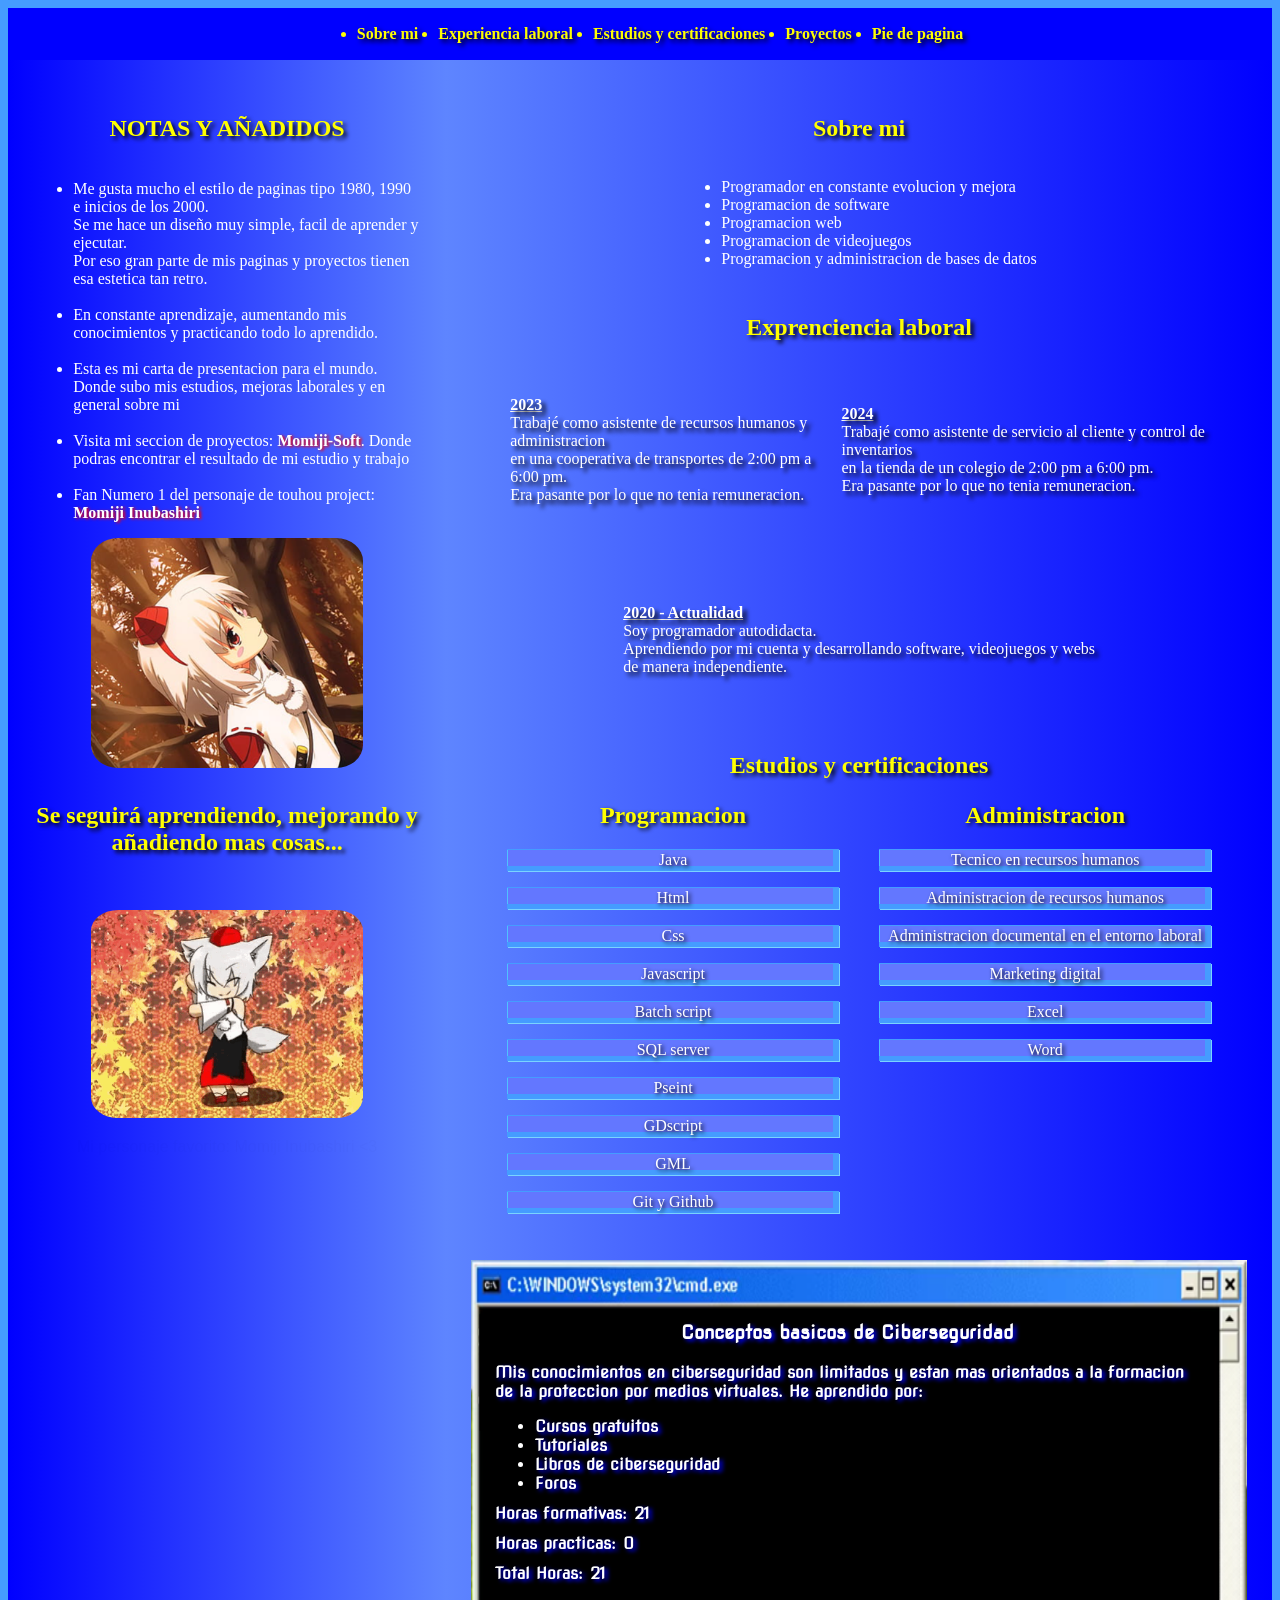
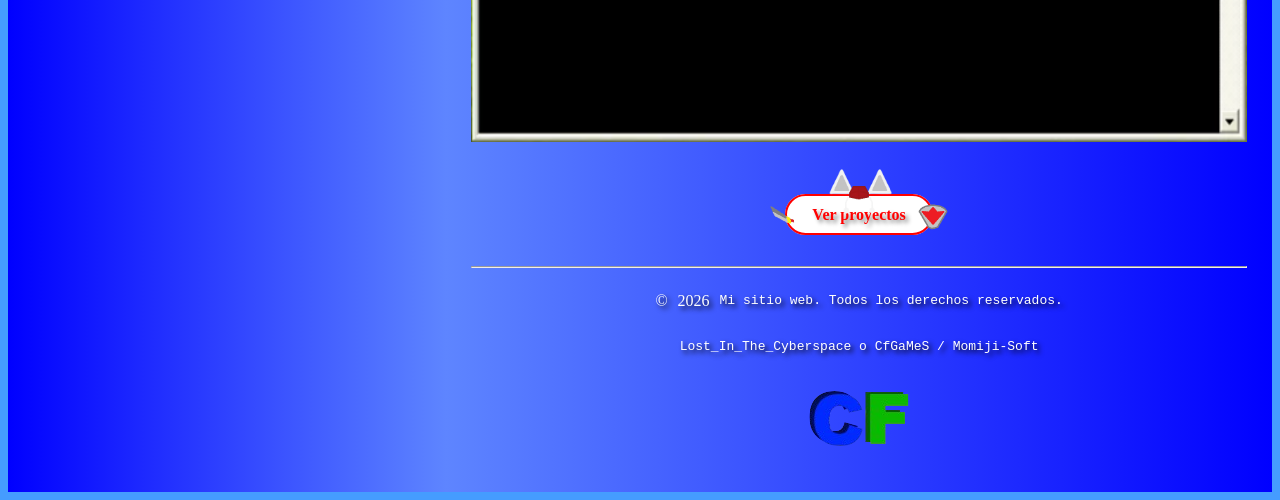
==== index.html @ 6fd298ec "Actualizacion GIGANTESCA" ====
<!DOCTYPE html>
<html lang="en">

<head>
    <meta charset="UTF-8">
    <meta name="viewport" content="width=device-width, initial-scale=1.0">
    <link rel="stylesheet" href="styles.css">
    <link rel="stylesheet" href="https://cdnjs.cloudflare.com/ajax/libs/font-awesome/6.5.2/css/all.min.css">
    <!---Para añadir los logitos--->
    <link rel="icon" href="Imagenes/Logo_v2.png" />
    <link rel="stylesheet" href="https://cdnjs.cloudflare.com/ajax/libs/font-awesome/6.0.0/css/all.min.css">

    <title>
        CfGaMeS
    </title>
</head>

<body class="CambioDeColorTodo">

    <div>
        <header style="background-color: blue; padding: 1px;">
            <ul>
                <li>
                    <a href="#Sobre_Mi">
                        Sobre mi
                    </a>
                </li>

                <li>
                    <a href="#Experiencia_laboral">
                        Experiencia laboral
                    </a>
                </li>

                <li>
                    <a href="#Estudios_Y_Certificaciones">
                        Estudios y certificaciones
                    </a>
                </li>
                <li>
                    <a href="#Proyectos">
                        Proyectos
                    </a>
                </li>
                <li>
                    <a href="#Pie_De_Pagina">
                        Pie de pagina
                    </a>
                </li>

            </ul>
        </header>

        <div class="Contenedor_De_Informacion">

            <section class="Parte_Dos" style="padding: 2%;">
                <h1
                    style="font-family: Comic Sans MS, Comic Sans, cursive; font-weight: bold; text-shadow: 3px 3px 4px #000000; color: yellow; text-align: center; margin-top: 30px;">
                    NOTAS Y AÑADIDOS
                </h1>
                <ul style="color: white;">
                    <br>
                    <li>
                        Me gusta mucho el estilo de paginas tipo 1980, 1990 e inicios de los 2000.
                        <br>
                        Se me hace un diseño muy simple, facil de aprender y ejecutar.
                        <br>
                        Por eso gran parte de mis paginas y proyectos tienen esa estetica tan retro.
                    </li>
                    <br>
                    <li>
                        En constante aprendizaje, aumentando mis conocimientos y practicando todo lo aprendido.
                    </li>
                    <br>
                    <li>
                        Esta es mi carta de presentacion para el mundo. Donde subo mis estudios, mejoras laborales y en
                        general sobre mi
                    </li>
                    <br>
                    <li>
                        Visita mi seccion de proyectos: <strong
                            style="text-shadow:2px 1px 3px red;">Momiji-Soft</strong>. Donde podras encontrar el
                        resultado de mi estudio y trabajo
                    </li>
                    <br>
                    <li>
                        Fan Numero 1 del personaje de touhou project: <strong
                            style="text-shadow: 2px 1px 3px red;">Momiji Inubashiri</strong>
                    </li>
                </ul>

                <p style="text-align: center;">
                    <img src="Imagenes/Momiji_Inubashiri_Icon.png" style="width: 70%; border-radius: 10%;">
                </p>

                <h1
                    style="font-family: Comic Sans MS, Comic Sans, cursive; font-weight: bold; text-shadow: 3px 3px 4px #000000; color: yellow; text-align: center; margin-top: 30px;">
                    Se seguirá aprendiendo, mejorando y añadiendo mas cosas...
                </h1>
                <br>

                <p style="text-align: center;">
                    <img src="Imagenes/Gif_3.gif" style="width: 70%; border-radius: 10%;">
                </p>

                <p class="MensajeEscondido"
                    style="opacity: 1%; text-align: center; font-family: 'Franklin Gothic Medium', 'Arial Narrow', Arial, sans-serif;">
                    Mi personaje favorito: Momiji Inubashiri <3 </p>

            </section>

            <section class="Parte_Uno" style="padding: 2%;">
                <h2 id="Sobre_Mi"
                    style="font-family: Comic Sans MS, Comic Sans, cursive; font-weight: bold; text-shadow: 3px 3px 4px #000000; color: yellow; text-align: center; margin-top: 30px;">
                    Sobre mi
                </h2>
                <div class="Cont_1" style="display: flex; color: white;">
                    <ul>
                        <li>
                            Programador en constante evolucion y mejora
                        </li>
                        <li>
                            Programacion de software
                        </li>
                        <li>
                            Programacion web
                        </li>
                        <li>
                            Programacion de videojuegos
                        </li>
                        <li>
                            Programacion y administracion de bases de datos
                        </li>
                    </ul>
                </div>

                <div style="color: white;">
                    <h2 id="Experiencia_laboral"
                        style="font-family: Comic Sans MS, Comic Sans, cursive; font-weight: bold; text-shadow: 3px 3px 4px #000000; color: yellow; text-align: center; margin-top: 30px;">
                        Exprenciencia laboral
                    </h2>
                    <div class="Experiencia_laboral">
                        <p>
                            <strong style="text-decoration: underline;">
                                2023
                            </strong>
                            <br>
                            Trabajé como asistente de recursos humanos y administracion
                            <br> en una cooperativa de transportes de 2:00 pm a 6:00 pm.
                            <br> Era pasante por lo que no tenia remuneracion.
                        </p>
                        <p>
                            <strong style="text-decoration: underline;">
                                2024
                            </strong>
                            <br>
                            Trabajé como asistente de servicio al cliente y control de inventarios
                            <br> en la tienda de un colegio de 2:00 pm a 6:00 pm.
                            <br> Era pasante por lo que no tenia remuneracion.
                        </p>
                    </div>
                    <div class="Experiencia_laboral">
                        <p style="padding: 2%; text-shadow: 4px 4px 4px black;">
                            <strong style="text-decoration: underline;">
                                2020 - Actualidad
                            </strong>
                            <br>
                            Soy programador autodidacta.
                            <br>
                            Aprendiendo por mi cuenta y desarrollando software, videojuegos y webs
                            <br> de manera independiente.
                        </p>
                    </div>
                </div>
                <div>
                    <div class="Estudios_Y_Certificaciones">
                        <h2 id="Estudios_Y_Certificaciones"
                            style="font-family: Comic Sans MS, Comic Sans, cursive; font-weight: bold; text-shadow: 3px 3px 4px #000000; color: yellow; text-align: center; margin-top: 30px;">
                            Estudios y certificaciones
                        </h2>
                        <div class="Certificaciones">
                            <div>
                                <h2 style="color: yellow;">
                                    Programacion
                                </h2>
                                <p>
                                    Java
                                </p>
                                <p>
                                    Html
                                </p>
                                <p>
                                    Css
                                </p>
                                <p>
                                    Javascript
                                </p>

                                <p>
                                    Batch script
                                </p>
                                <p>
                                    SQL server
                                </p>
                                <p>
                                    Pseint
                                </p>
                                <p>
                                    GDscript
                                </p>
                                <p>
                                    GML
                                </p>
                                <p>
                                    Git y Github
                                </p>
                            </div>
                            <div>
                                <h2 style="color: yellow;">
                                    Administracion
                                </h2>
                                <p>
                                    Tecnico en recursos humanos
                                </p>
                                <p>
                                    Administracion de recursos humanos
                                </p>
                                <p>
                                    Administracion documental en el entorno laboral
                                </p>
                                <p>
                                    Marketing digital
                                </p>
                                <p>
                                    Excel
                                </p>
                                <p>
                                    Word
                                </p>
                            </div>
                        </div>

                    </div>

                    <div class="Contenedor_Ciberseguridad">
                        <div class="Ciberseguridad">
                            <div>
                                <h3>
                                    Conceptos basicos de Ciberseguridad
                                </h3>
                                <p>
                                    Mis conocimientos en ciberseguridad son limitados y estan mas orientados a la
                                    formacion
                                    de la proteccion por medios virtuales.
                                    He aprendido por:
                                </p>
                                <ul>
                                    <li>
                                        Cursos gratuitos
                                    </li>
                                    <li>
                                        Tutoriales
                                    </li>
                                    <li>
                                        Libros de ciberseguridad
                                    </li>
                                    <li>
                                        Foros
                                    </li>
                                </ul>
                                <div>
                                    <div style="display: flex; gap: 1%; margin-top: -3%;">
                                        <p>
                                            Horas formativas:
                                        </p>
                                        <p id="HorasF">
                                            21
                                        </p>
                                    </div>
                                    <div style="display: flex; gap: 1%; margin-top: -3%;">
                                        <p>
                                            Horas practicas:
                                        </p>
                                        <p id="HorasP">
                                            0
                                        </p>
                                    </div>
                                    <div style="display: flex; gap: 1%; margin-top: -3%;">
                                        <p>
                                            Total Horas:
                                        </p>
                                        <p id="Total">
                                            0
                                        </p>
                                    </div>
                                </div>
                            </div>
                        </div>
                    </div>

                    <div style="display: flex; justify-content: center; align-items: center; margin: 0;" id="Proyectos">
                        <div class="ContenedorBotonDecorado">
                            <img src="Imagenes/Tokin.png" alt="" class="Gorrito">
                            <img src="Imagenes/Escudo.png" alt="" class="Escudo">
                            <img src="Imagenes/Espadita.png" alt="" class="Espadita">
                            <img src="Imagenes/Orejita.png" alt="" class="Orejita1">
                            <img src="Imagenes/Orejita.png" alt="" class="Orejita2">
                            <a href="Momiji-Soft.html" target="_blank" class="ProyectosEnlace">
                                Ver proyectos
                            </a>
                        </div>
                    </div>
                    <div id="Contenedor">
                        <p id="Texto1"></p>
                        <a href="" id="EnlaceBoton"></a>
                    </div>

                    <br>
                    <hr>

                    <footer id="Pie_De_Pagina" style="display: flex; align-items: center; flex-direction: column;">
                        <div style="display: flex; align-items: center; gap: 10px;">
                            <p style="color: white; text-shadow: 3px 3px 5px black;">
                                &copy;
                            </p>
                            <p id="FechaActual" style="color: white; text-shadow: 3px 3px 5px black;">
                            </p>
                            <p style="font-family: monospace; color: white; text-shadow: 3px 3px 5px black;">
                                Mi sitio web. Todos los derechos reservados.
                            </p>
                        </div>
                        <p
                            style="text-align: center; font-family: monospace; color: white; text-shadow: 3px 3px 5px black;">
                            Lost_In_The_Cyberspace o CfGaMeS / Momiji-Soft
                        </p>
                        <img src="Imagenes/Logo_v2.png" alt="">
                    </footer>
            </section>

        </div>

        <!-- <div>
             <table>
                 <caption>Titulo de la tabla</caption>
                 <thead>
                     <tr>
                         <th>
                             Saludo
                         </th>
                         <th>
                             Despedida
                         </th>
                     </tr>
                 </thead>
                 <tbody>
                     <tr>
                         <td>
                             ¡HOLA
                         </td>
                         <td>
                             ADIOS
                         </td>
                     </tr>
                     <tr>
                         <td>
                             ¡HOLA
                         </td>
                         <td>
                             ADIOS
                         </td>
                     </tr>
                 </tbody>
             </table>
            </div> -->

</body>
<script src="script.js"></script>

</html>
---- styles.css ----
@import url('https://fonts.googleapis.com/css2?family=Nova+Square&display=swap');

.CambioDeColor {
	background-color: #459CFF;
}

@media(max-width: 900px) {
	body {
		width: 1500px;
	}
}

header ul {
	justify-content: center;
	list-style-type: disc;
	display: flex;
	color: yellow;
	gap: 20px;
}

header a {
	text-decoration: none;
	font-family: tahoma;
	font-weight: bold;
	color: yellow;
	text-shadow: 3px 3px 5px #000000;
	/*Para sombras en texto, usamos text-shadow*/
	/*box-shadow: px px px color; es para contenedores tipo div, sections, article etc...*/
}

header a:hover {
	text-decoration: underline;
}

.Contenedor_De_Informacion {
	display: flex;
}

.Parte_Uno {
	flex: 2;
	/*flex: 2; lo que hace es ocupar cuantos espacios en la pagina*/
	background: linear-gradient(to right, #5E85FF, blue);
}

.Cont_1 {
	justify-content: center;
}

.Cont_1 p {
	color: white;
	padding: 2%;
	text-align: left;
	text-shadow: 4px 4px 4px black;
}

.Experiencia_laboral {
	padding: 2%;
	margin: 3%;
	display: flex;
	justify-content: center;
	align-items: center;
	text-shadow: 4px 4px 4px black;
}

.Tabla {
	display: flex;
	justify-content: center;
	align-items: center;
}

.Tabla a {
	color: white;
	text-decoration: none;
}

.Tabla a:hover {
	text-decoration: underline;
}

table,
tr {
	background-color: #BDBDBD;
	color: white;
	padding: 2%;
	text-align: center;
	text-shadow: 3px 3px 5px black;
	border-collapse: separate;
	border-spacing: 12px;
}

caption {
	padding: 2%;
	background-color: #949494;
}

caption,
table {
	box-shadow:
		1px 0.5px 0px #ffffff inset,
		1px 0.5px 0px #000000;
	;
}

th,
td {
	margin: 2%;
	padding: 2%;
	background-color: #949494;
	box-shadow: -3px -2px 0px 3px #B3B3B3 inset,
		1px 1px 0px #ffffff inset,
		1px 1px 0px #000000;
}



.Certificaciones p {
	list-style: none;
	background-color: #6377FF;
	box-shadow:
		/*Efecto de degradado estilo interfaz grafica de 1980 y 90tas*/
		-3px -2px 0px 3px #459CFF inset,
		/*Color del centro. El color que mas destaca*/
		1px 1px 0px #4FC2FF inset,
		/*Color que esta a la izquierda. Linecita a la izquierda*/
		1px 1px 0px #7AD3FF;
	/*Color que esta en la parte de abajo. Linecita de abajo*/
	padding: 2px;
}

.Certificaciones h2 {
	border-radius: 12px;
	font-family: Comic Sans MS, Comic Sans, cursive;
	font-weight: bold;
}

.Certificaciones div {
	margin-left: 5px;
	margin-right: 5px;
	text-align: center;
	padding: 2%;
	flex: 1;
}

.Certificaciones {
	color: white;
	margin-top: -6%;
	padding: 2%;
	list-style: none;
	text-shadow: 2px 2px 4px black;
	display: flex;

}

.Contenedor_Ciberseguridad {
	background-image: url("Imagenes/CMD.png");
	background-repeat: no-repeat;
	background-size: 100% 100%;
	background-position: center;
	box-sizing: border-box;
	width: 100%;
	height: 100%;

	padding-bottom: 8.5%;

	margin-bottom: 5%;
}

.Ciberseguridad {
	color: white;

	font-family: 'Nova Square', sans-serif;
	font-weight: bold;

	padding: 1% 6% 10% 3%;

	text-shadow: 3px 2px 4px blue;

}

.Ciberseguridad h3 {

	padding-top: 5%;

	color: white;
	text-align: center;
	text-shadow: 3px 2px 4px blue;
	text-align: center;
}

.Ciberseguridad ul,
li {
	text-align: left;
}

.Parte_Dos {
	flex: 1;
	background: linear-gradient(to left, #5E85FF, blue);
}

.ElementoEscondido {
	color: white;
	text-shadow: 2px 2px 2px black;
	opacity: 100%;
}

.ContenedorBotonDecorado {
	position: relative;
	display: inline-block;
	margin-top: 25px;
}

.Gorrito {
	position: absolute;
	top: -22px;
	left: 50%;
	transform: translateX(-50%);
	width: 35px;
	height: auto;
	z-index: 3;
	pointer-events: none;
}

.Orejita1, .Orejita2{
	position: absolute;
	top: -41px;
	width: 35px;
}

.Orejita1{
	z-index: 1;
	left: 52%;
}

.Orejita2{
	z-index: 1;
	left: 26%;
}

.Espadita {
	position: absolute;
	top: 50%;
	left: -15px;
	transform: translateY(-50%) rotate(-15deg);
	width: 30px;
	height: auto;
	z-index: 1;
	pointer-events: none;
}

.Escudo {
	position: absolute;
	top: 50%;
	right: -15px;
	transform: translateY(-50%);
	width: 30px;
	height: auto;
	z-index: 1;
	pointer-events: none;
}

.ProyectosEnlace {
	background-color: white;
	border: 2px solid red;
	border-radius: 22px;
	text-decoration: none;
	padding: 10px 25px 10px 25px;
	font-family: Comic Sans MS, Comic Sans, cursive;
	font-weight: bold;
	text-shadow: 3px 3px 4px rgb(129, 129, 129);
	color: red;
}

.ProyectosEnlace:hover {
	text-decoration: underline;
	border: 2px solid rgb(171, 0, 0);
	color: rgb(171, 0, 0);
}
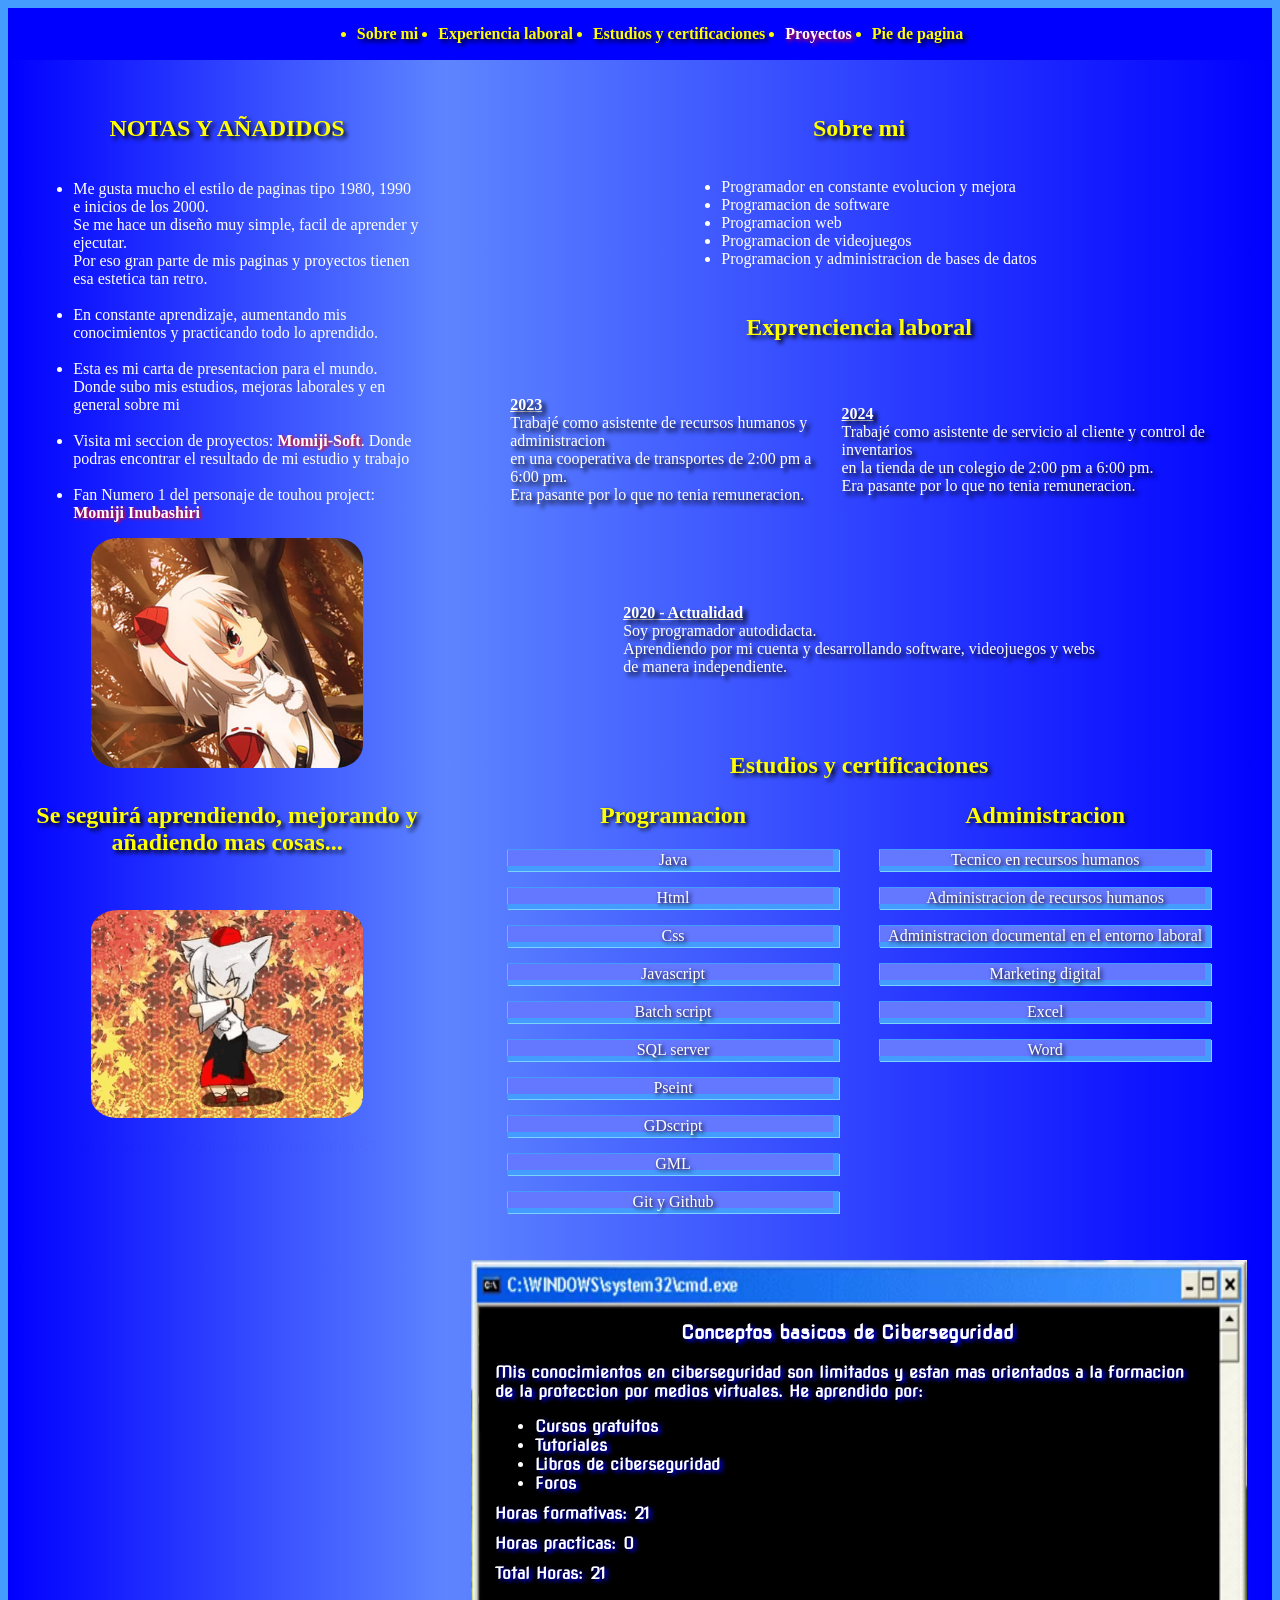
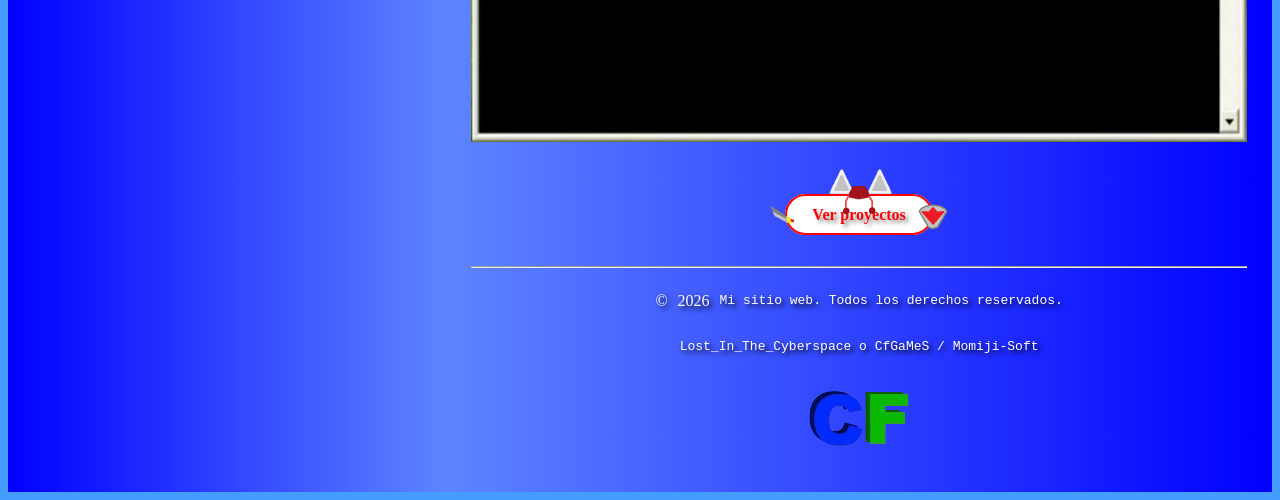
==== commit e47abb68: "Momiji soft" ====
--- a/index.html
+++ b/index.html
@@ -38,7 +38,7 @@
                     </a>
                 </li>
                 <li>
-                    <a href="#Proyectos">
+                    <a href="#Proyectos" style="color: white; text-shadow: 2px 2px 4px red;">
                         Proyectos
                     </a>
                 </li>
--- a/styles.css
+++ b/styles.css
@@ -61,57 +61,6 @@
 	align-items: center;
 	text-shadow: 4px 4px 4px black;
 }
-
-.Tabla {
-	display: flex;
-	justify-content: center;
-	align-items: center;
-}
-
-.Tabla a {
-	color: white;
-	text-decoration: none;
-}
-
-.Tabla a:hover {
-	text-decoration: underline;
-}
-
-table,
-tr {
-	background-color: #BDBDBD;
-	color: white;
-	padding: 2%;
-	text-align: center;
-	text-shadow: 3px 3px 5px black;
-	border-collapse: separate;
-	border-spacing: 12px;
-}
-
-caption {
-	padding: 2%;
-	background-color: #949494;
-}
-
-caption,
-table {
-	box-shadow:
-		1px 0.5px 0px #ffffff inset,
-		1px 0.5px 0px #000000;
-	;
-}
-
-th,
-td {
-	margin: 2%;
-	padding: 2%;
-	background-color: #949494;
-	box-shadow: -3px -2px 0px 3px #B3B3B3 inset,
-		1px 1px 0px #ffffff inset,
-		1px 1px 0px #000000;
-}
-
-
 
 .Certificaciones p {
 	list-style: none;
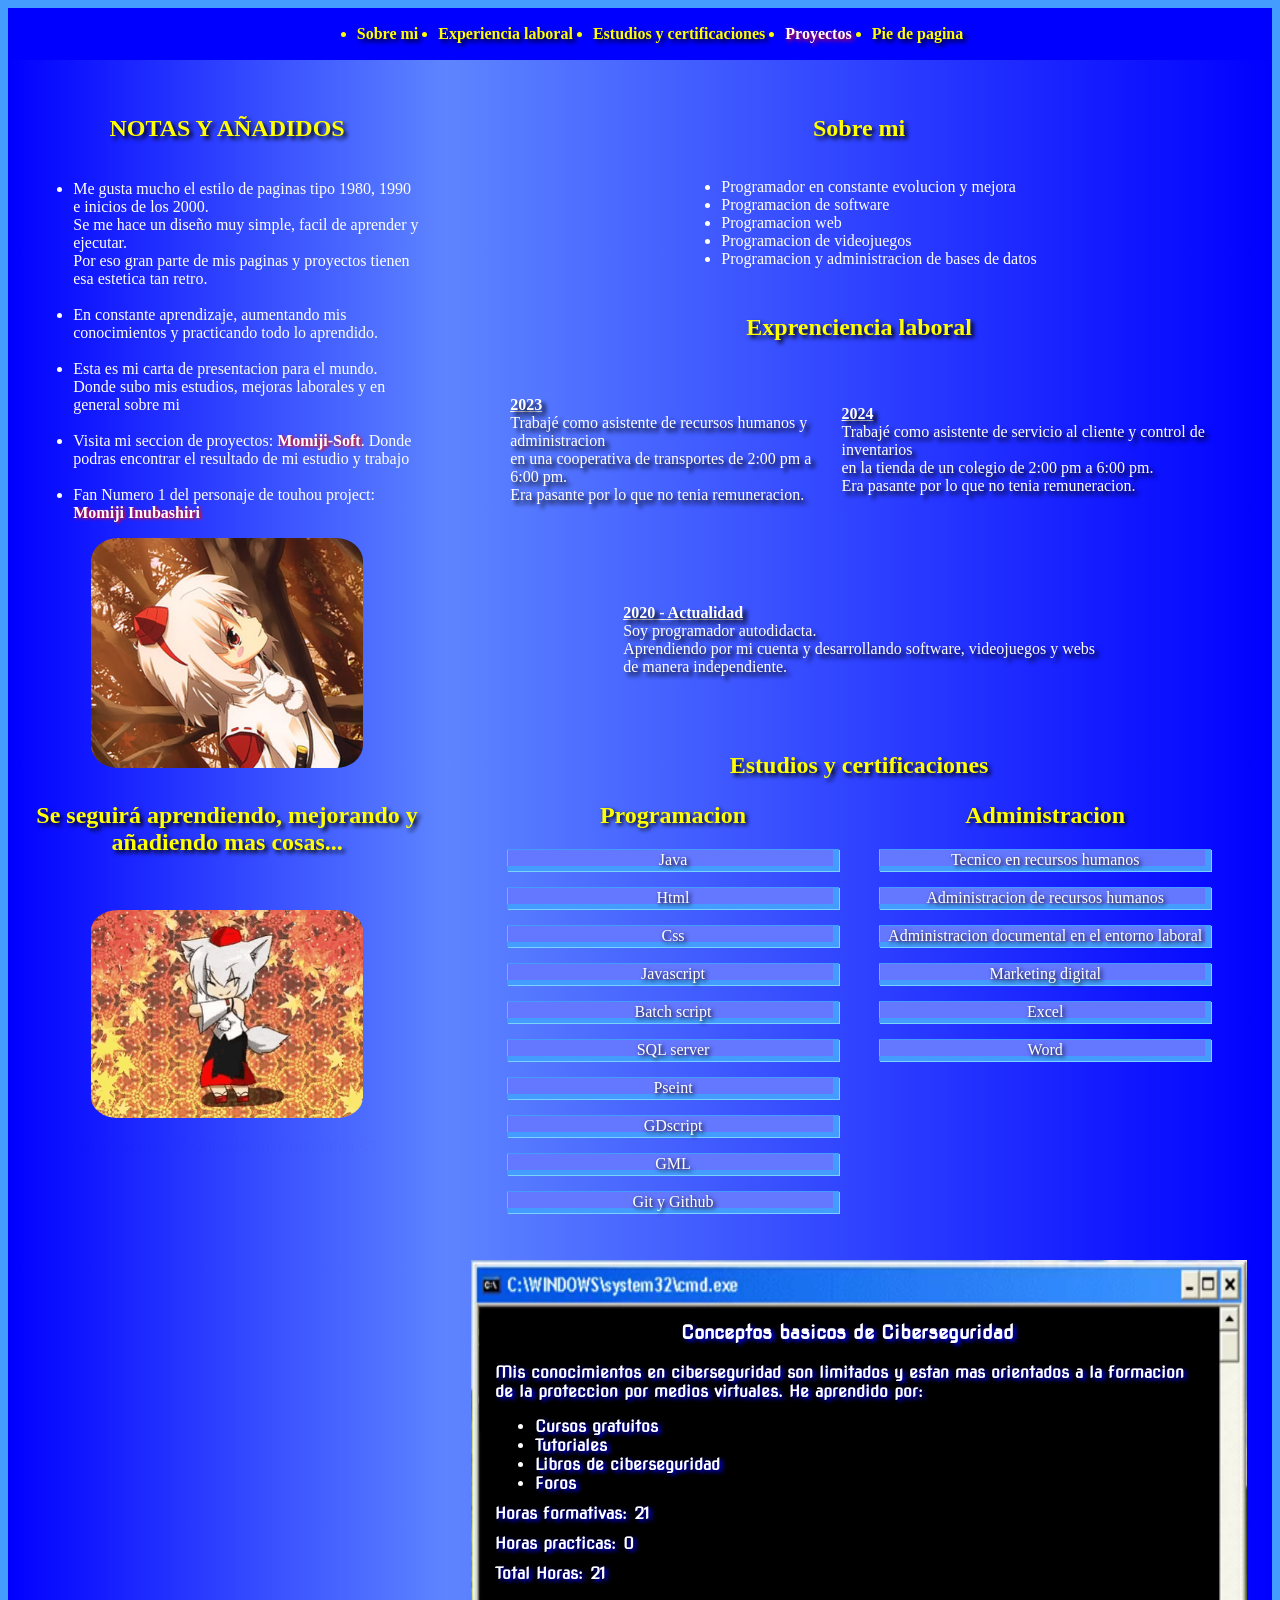
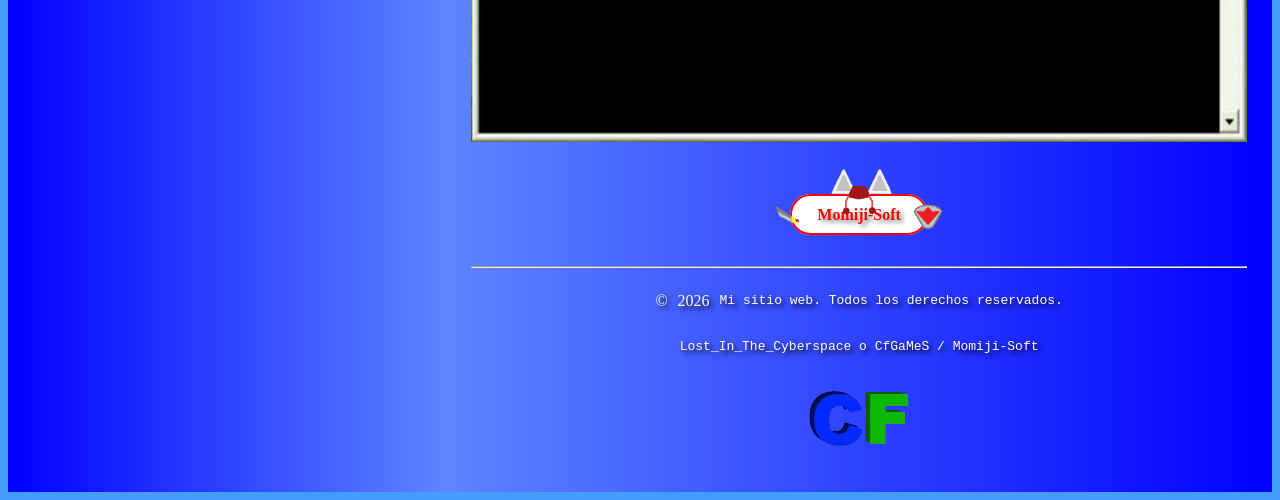
==== commit e28b90df: "Boton Momiji Soft" ====
--- a/index.html
+++ b/index.html
@@ -306,7 +306,7 @@
                             <img src="Imagenes/Orejita.png" alt="" class="Orejita1">
                             <img src="Imagenes/Orejita.png" alt="" class="Orejita2">
                             <a href="Momiji-Soft.html" target="_blank" class="ProyectosEnlace">
-                                Ver proyectos
+                                Momiji-Soft
                             </a>
                         </div>
                     </div>
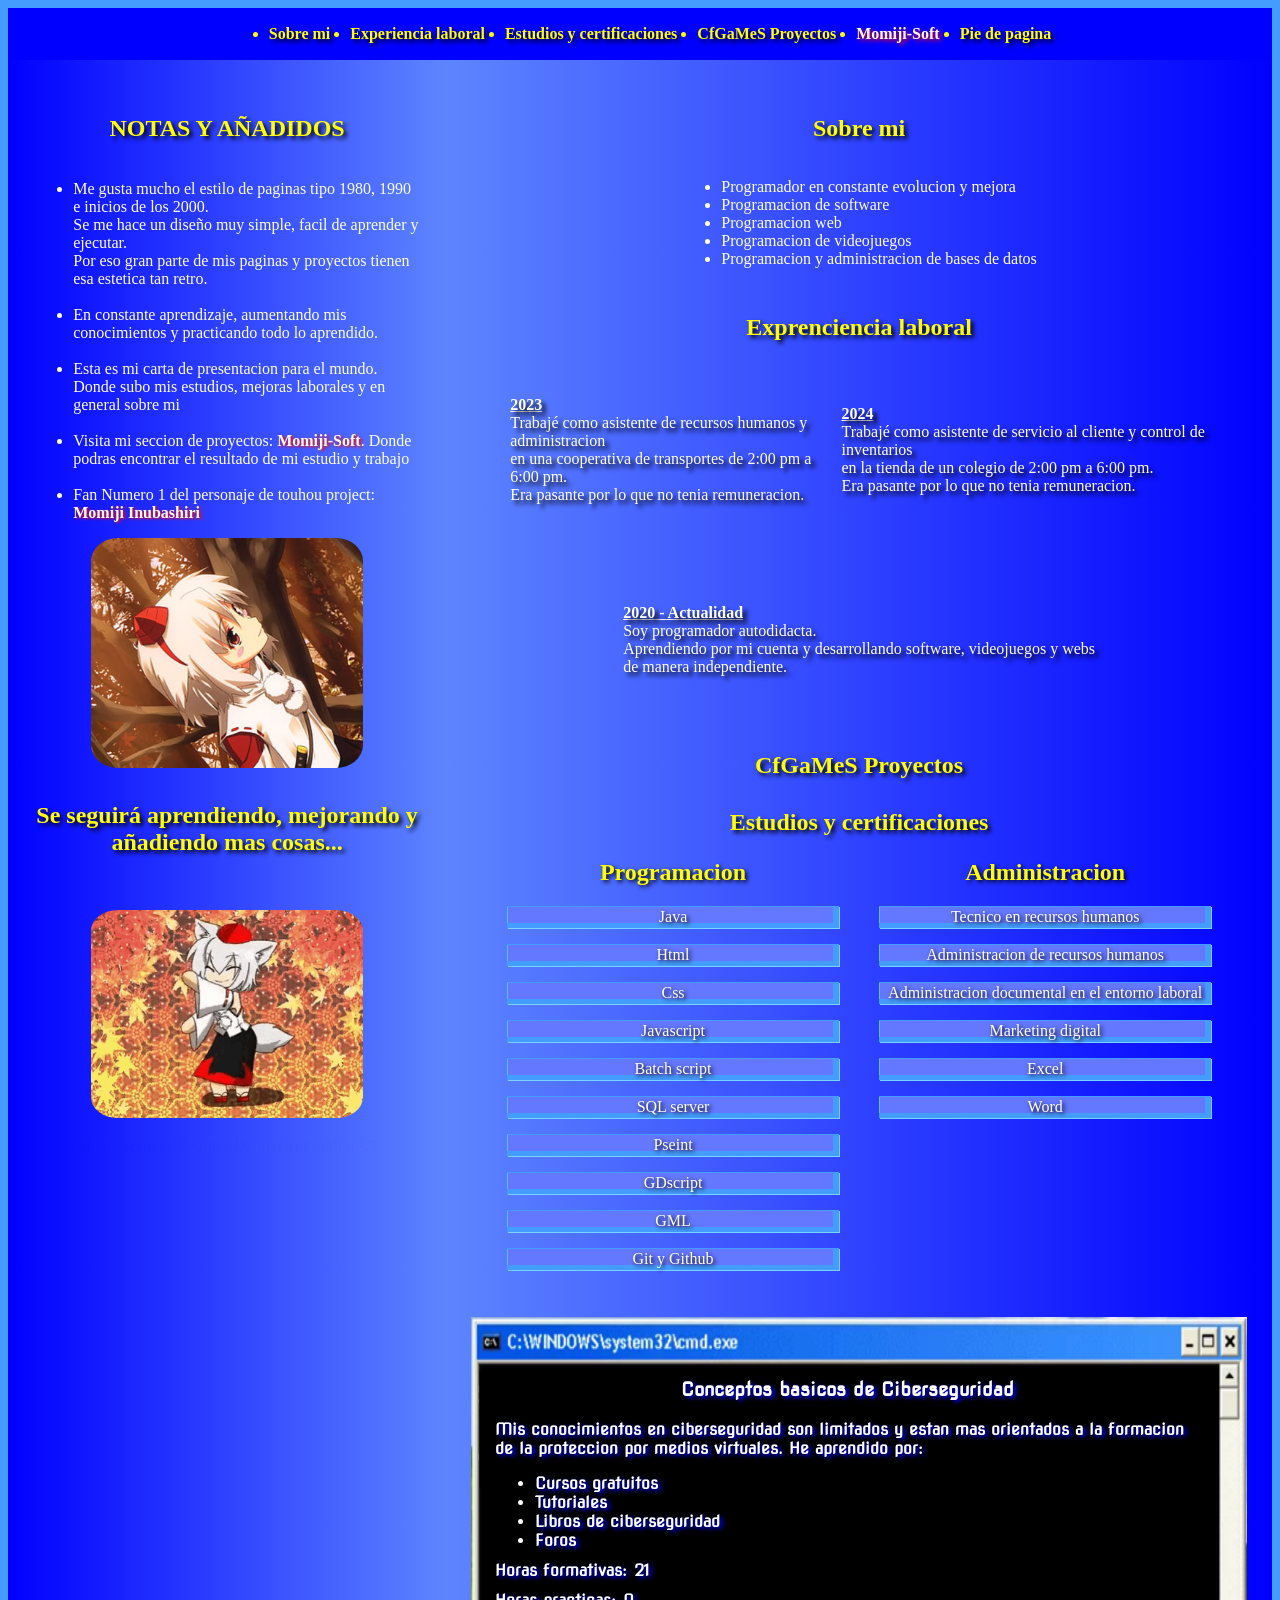
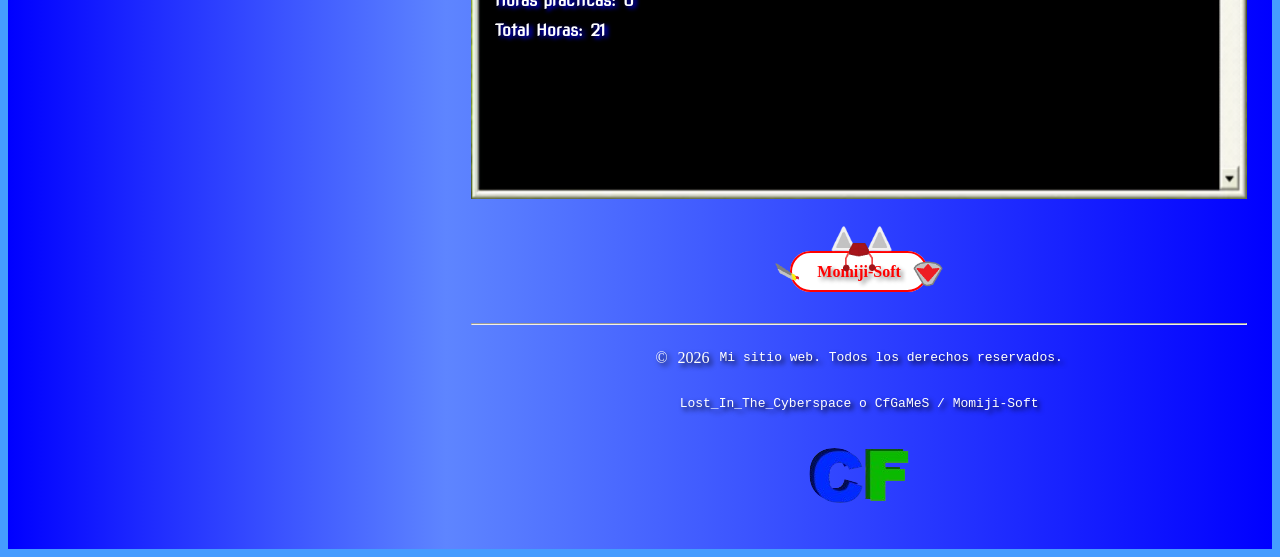
==== commit 1d449c63: "favicon" ====
--- a/index.html
+++ b/index.html
@@ -38,8 +38,13 @@
                     </a>
                 </li>
                 <li>
-                    <a href="#Proyectos" style="color: white; text-shadow: 2px 2px 4px red;">
-                        Proyectos
+                    <a href="">
+                        CfGaMeS Proyectos
+                    </a>
+                </li>
+                <li>
+                    <a href="#Momiji-Soft" style="color: white; text-shadow: 2px 2px 4px red;">
+                        Momiji-Soft
                     </a>
                 </li>
                 <li>
@@ -173,6 +178,14 @@
                     </div>
                 </div>
                 <div>
+                    <h2 style="font-family: Comic Sans MS, Comic Sans, cursive; font-weight: bold; text-shadow: 3px 3px 4px #000000; color: yellow; text-align: center; margin-top: 30px;">
+                        CfGaMeS Proyectos
+                    </h2>
+                    <div id="CfGaMeSProyectos">
+                        
+                    </div>
+                </div>
+                <div>
                     <div class="Estudios_Y_Certificaciones">
                         <h2 id="Estudios_Y_Certificaciones"
                             style="font-family: Comic Sans MS, Comic Sans, cursive; font-weight: bold; text-shadow: 3px 3px 4px #000000; color: yellow; text-align: center; margin-top: 30px;">
@@ -298,7 +311,7 @@
                         </div>
                     </div>
 
-                    <div style="display: flex; justify-content: center; align-items: center; margin: 0;" id="Proyectos">
+                    <div style="display: flex; justify-content: center; align-items: center; margin: 0;" id="Momiji-Soft">
                         <div class="ContenedorBotonDecorado">
                             <img src="Imagenes/Tokin.png" alt="" class="Gorrito">
                             <img src="Imagenes/Escudo.png" alt="" class="Escudo">
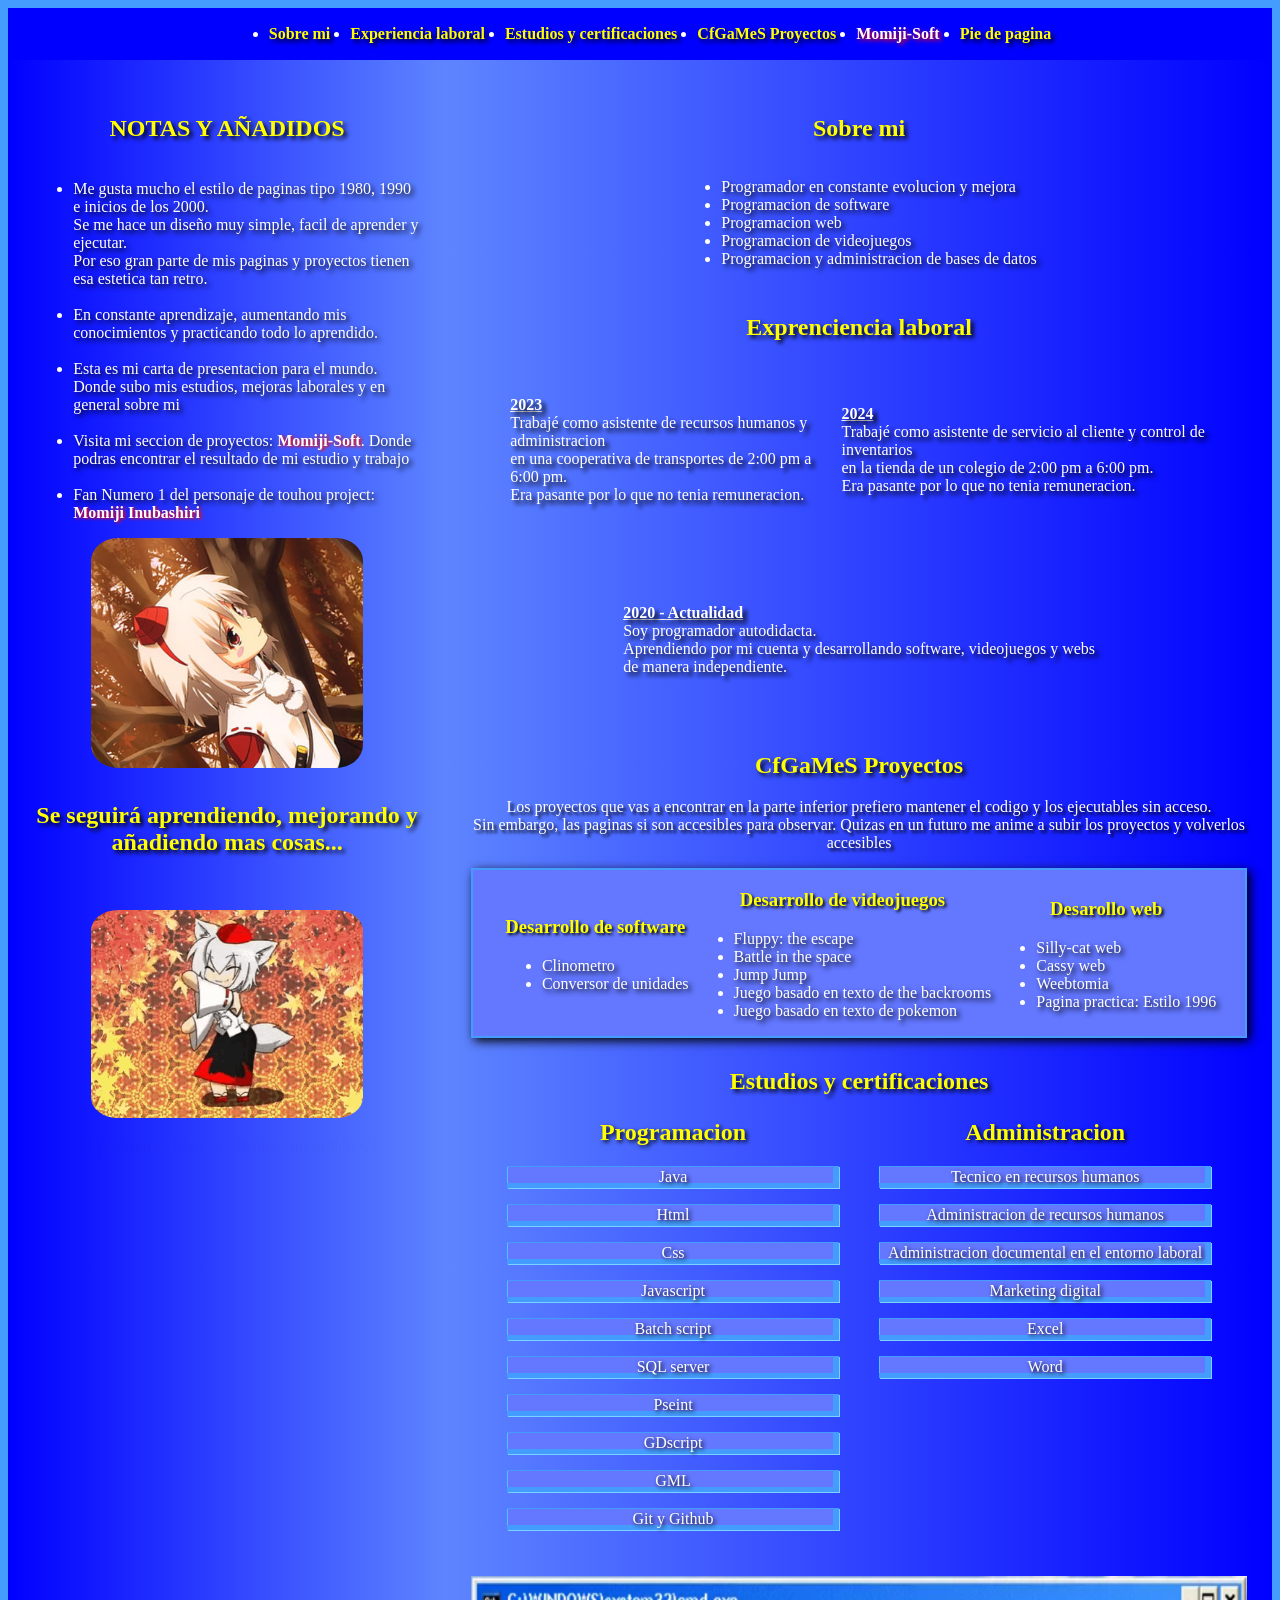
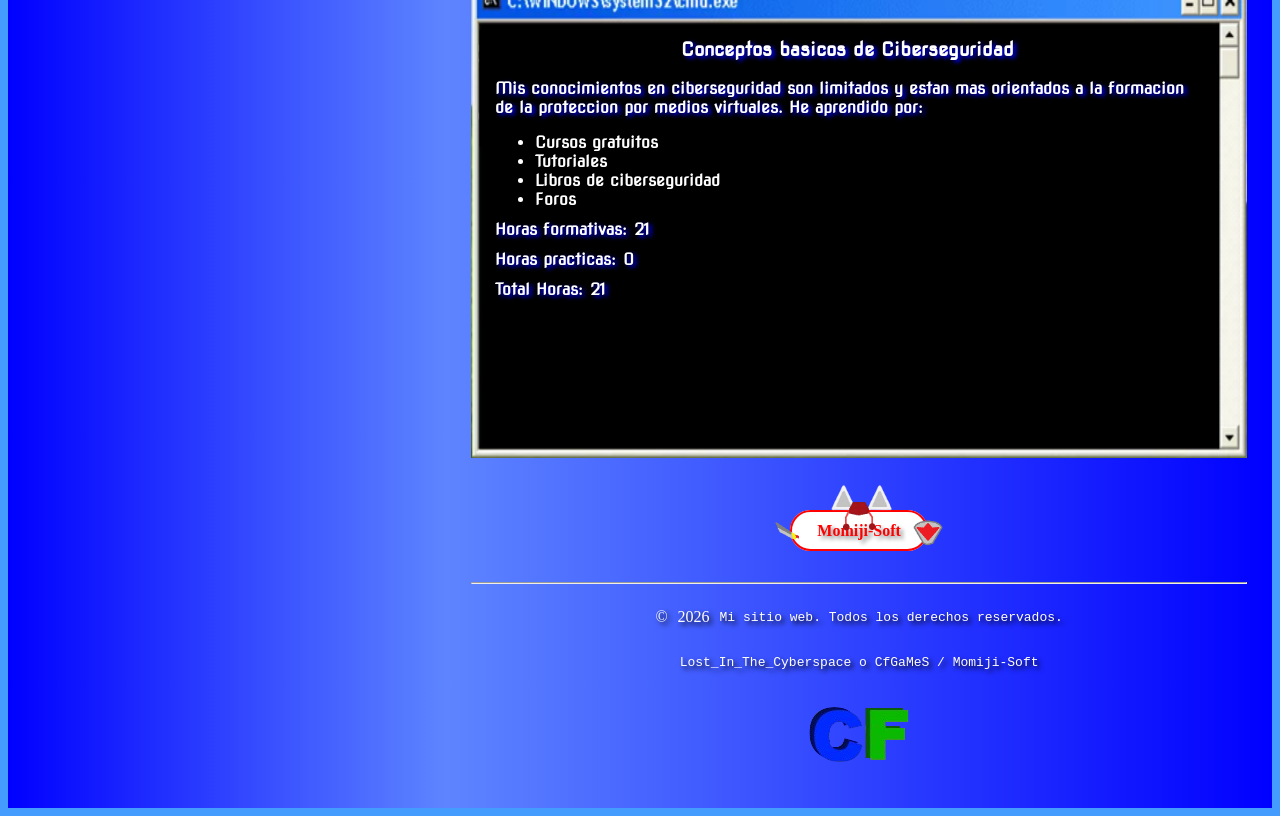
==== commit 24f228d3: "Subida de proyectos CfGaMeS" ====
--- a/index.html
+++ b/index.html
@@ -38,7 +38,7 @@
                     </a>
                 </li>
                 <li>
-                    <a href="">
+                    <a href="#CfGaMeSProyectos">
                         CfGaMeS Proyectos
                     </a>
                 </li>
@@ -178,11 +178,80 @@
                     </div>
                 </div>
                 <div>
-                    <h2 style="font-family: Comic Sans MS, Comic Sans, cursive; font-weight: bold; text-shadow: 3px 3px 4px #000000; color: yellow; text-align: center; margin-top: 30px;">
+                    <h2
+                        style="font-family: Comic Sans MS, Comic Sans, cursive; font-weight: bold; text-shadow: 3px 3px 4px #000000; color: yellow; text-align: center; margin-top: 30px;">
                         CfGaMeS Proyectos
                     </h2>
-                    <div id="CfGaMeSProyectos">
-                        
+                    <div id="CfProyectos">
+                        <p style="text-align: center; color: white; text-shadow: 3px 3px 3px black;">
+                            Los proyectos que vas a encontrar en la parte inferior prefiero mantener el codigo y los ejecutables sin acceso.
+                            <br>
+                            Sin embargo, las paginas si son accesibles para observar. Quizas en un futuro me anime a subir los proyectos y volverlos accesibles
+                        </p>
+                        <div id="CfGaMeSProyectos">
+                            <div id="Software">
+                                <h3>
+                                    Desarrollo de software
+                                </h3>
+                                <ul>
+                                    <li>
+                                        Clinometro
+                                    </li>
+                                    <li>
+                                        Conversor de unidades
+                                    </li>
+                                </ul>
+                            </div>
+                            <div id="Videojuegos">
+                                <h3>
+                                    Desarrollo de videojuegos
+                                </h3>
+                                <ul>
+                                    <li>
+                                        Fluppy: the escape
+                                    </li>
+                                    <li>
+                                        Battle in the space
+                                    </li>
+                                    <li>
+                                        Jump Jump
+                                    </li>
+                                    <li>
+                                        Juego basado en texto de the backrooms
+                                    </li>
+                                    <li>
+                                        Juego basado en texto de pokemon
+                                    </li>
+                                </ul>
+                            </div>
+                            <div id="Webs">
+                                <h3>
+                                    Desarollo web
+                                </h3>
+                                <ul>
+                                    <li>
+                                        <a href="https://lost-in-the-cyberspace004.github.io/SILLY_CAT_WEB.github.io/" target="_blank">
+                                            Silly-cat web
+                                        </a>
+                                    </li>
+                                    <li>
+                                        <a href="https://lost-in-the-cyberspace004.github.io/CassyWeb/" target="_blank">
+                                            Cassy web
+                                        </a>
+                                    </li>
+                                    <li>
+                                        <a href="https://lost-in-the-cyberspace004.github.io/WEBTOMIA.github.io/" target="_blank">
+                                            Weebtomia
+                                        </a>
+                                    </li>
+                                    <li>
+                                        <a href="https://lost-in-the-cyberspace004.github.io/Pagina_Tipo_1996.github.io/" target="_blank">
+                                            Pagina practica: Estilo 1996
+                                        </a>
+                                    </li>
+                                </ul>
+                            </div>
+                        </div>
                     </div>
                 </div>
                 <div>
@@ -311,7 +380,8 @@
                         </div>
                     </div>
 
-                    <div style="display: flex; justify-content: center; align-items: center; margin: 0;" id="Momiji-Soft">
+                    <div style="display: flex; justify-content: center; align-items: center; margin: 0;"
+                        id="Momiji-Soft">
                         <div class="ContenedorBotonDecorado">
                             <img src="Imagenes/Tokin.png" alt="" class="Gorrito">
                             <img src="Imagenes/Escudo.png" alt="" class="Escudo">
--- a/styles.css
+++ b/styles.css
@@ -60,6 +60,38 @@
 	justify-content: center;
 	align-items: center;
 	text-shadow: 4px 4px 4px black;
+}
+
+#CfGaMeSProyectos{
+	display: flex;
+	justify-content: center;
+	align-items: center;
+	gap: 5px;
+	border : 2px solid #459CFF;
+	box-shadow: 3px 3px 10px black;
+	background-color: #6377FF;
+}
+
+#CfGaMeSProyectos h3{
+	color: yellow;
+	text-shadow: 2px 2px 3px black;
+	font-family: Comic Sans MS, Comic Sans, cursive; 
+	font-weight: bold;
+	text-align: center;
+}
+
+#CfGaMeSProyectos ul, li, a{
+	color : white;
+	text-shadow: 3px 3px 5px black;
+}
+
+#CfGaMeSProyectos a{
+	text-align: center;
+	text-decoration: none;
+}
+
+#CfGaMeSProyectos a:hover{
+	text-decoration: underline;
 }
 
 .Certificaciones p {
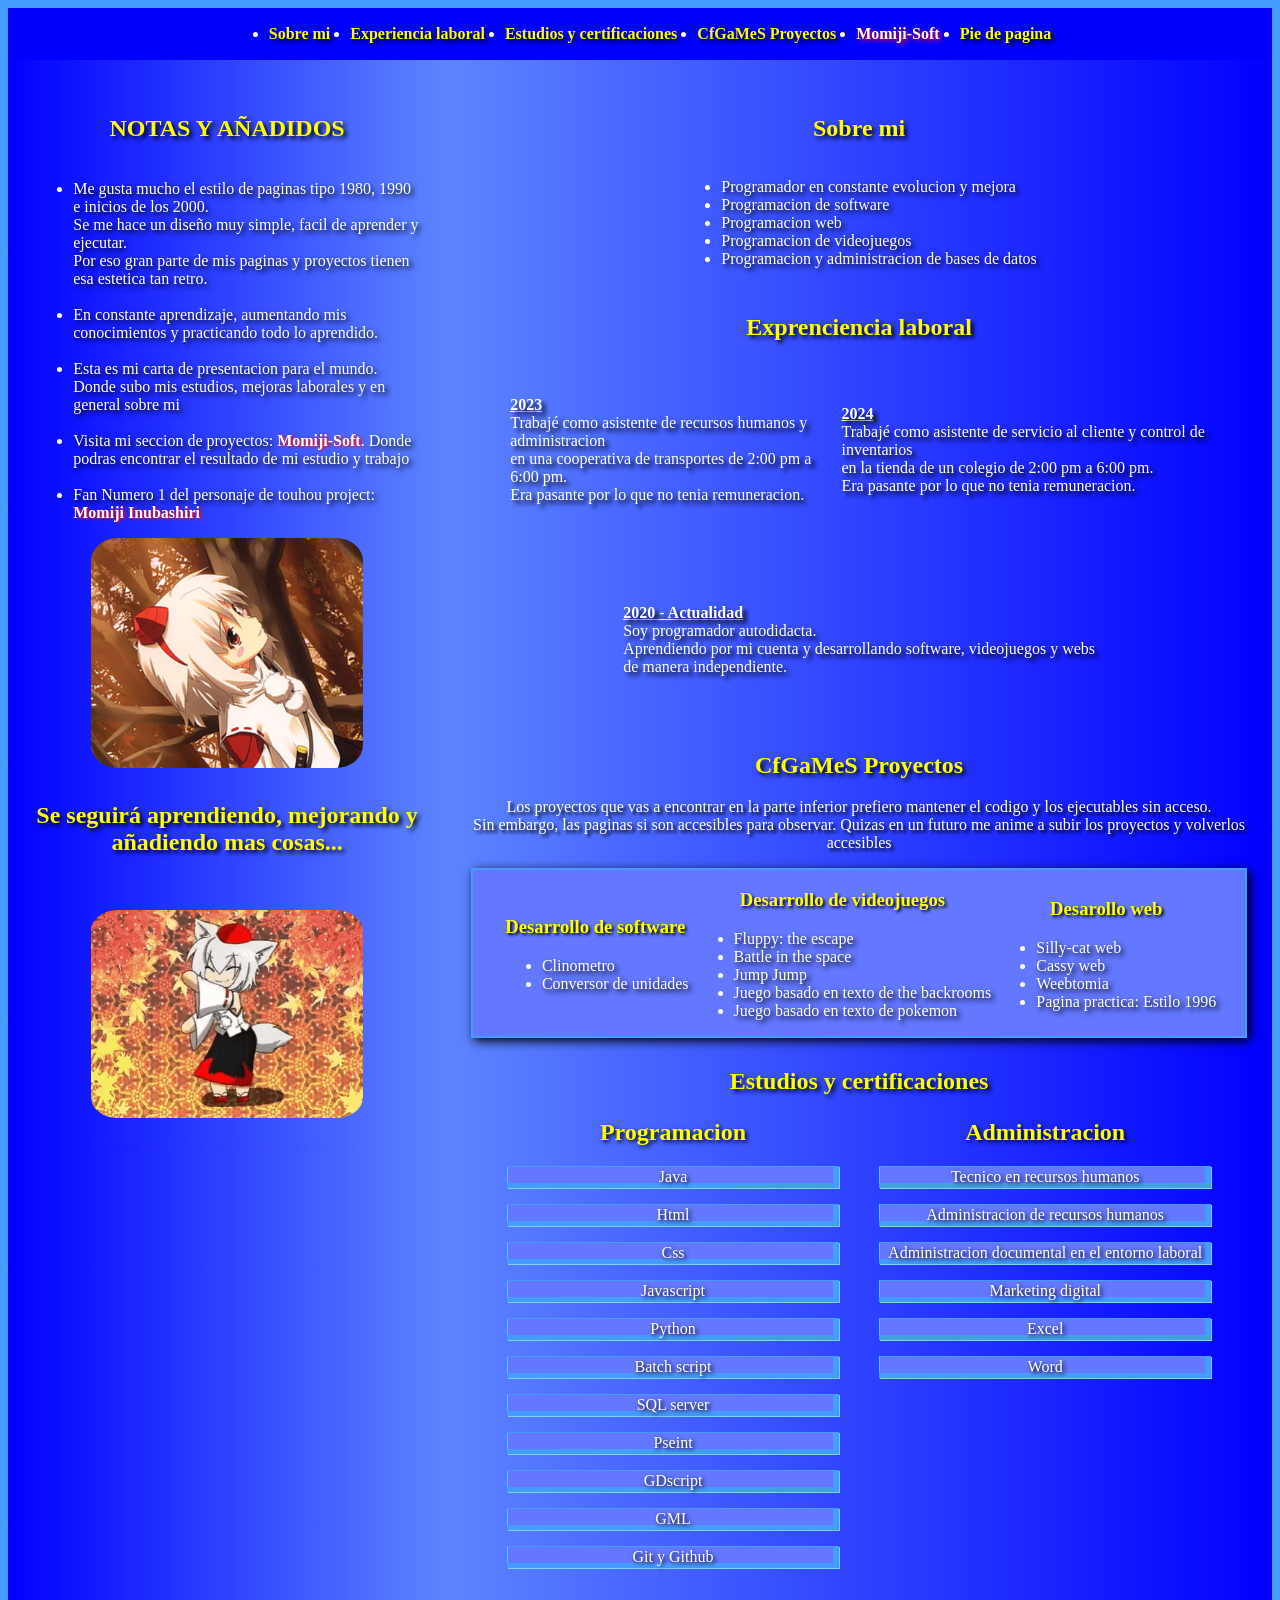
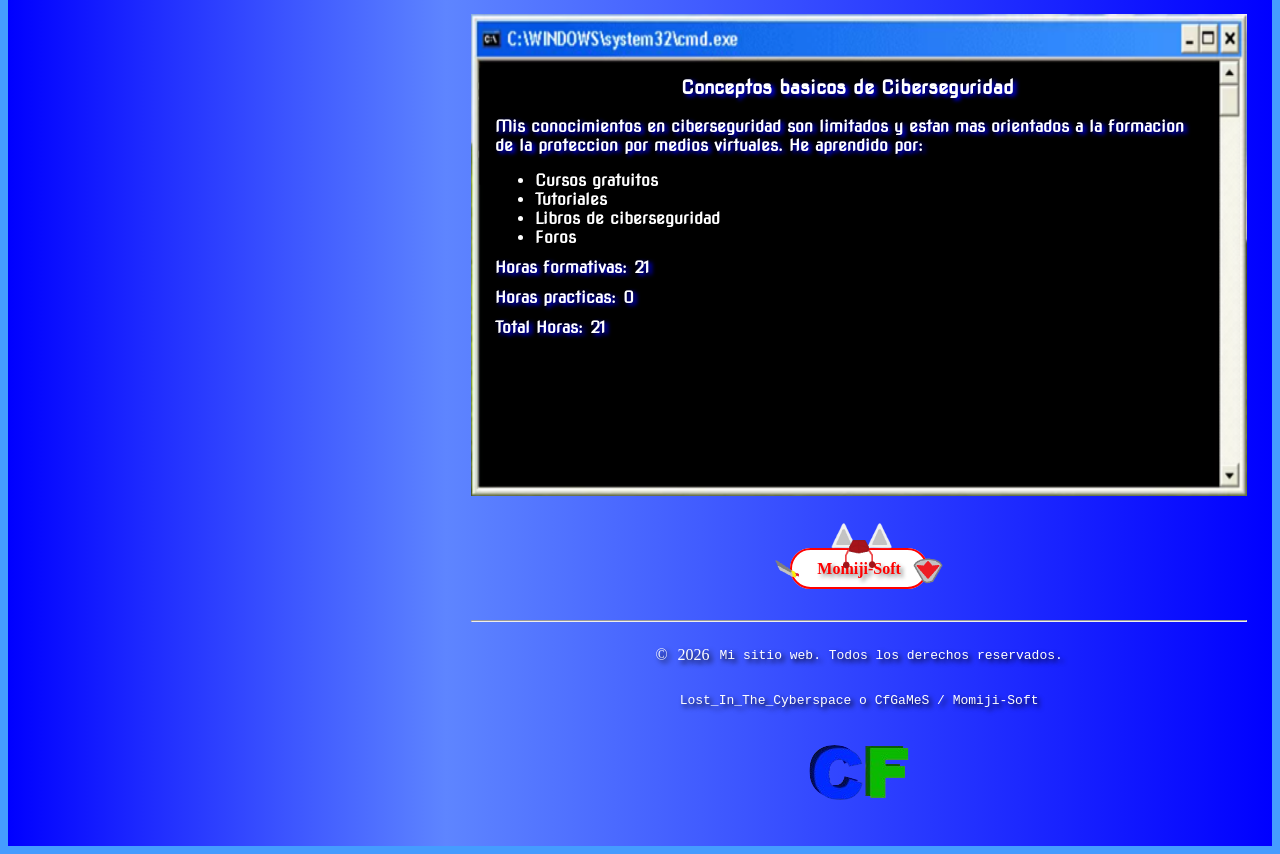
==== commit 485c9a87: "Python" ====
--- a/index.html
+++ b/index.html
@@ -277,7 +277,9 @@
                                 <p>
                                     Javascript
                                 </p>
-
+                                <p>
+                                    Python
+                                </p>
                                 <p>
                                     Batch script
                                 </p>
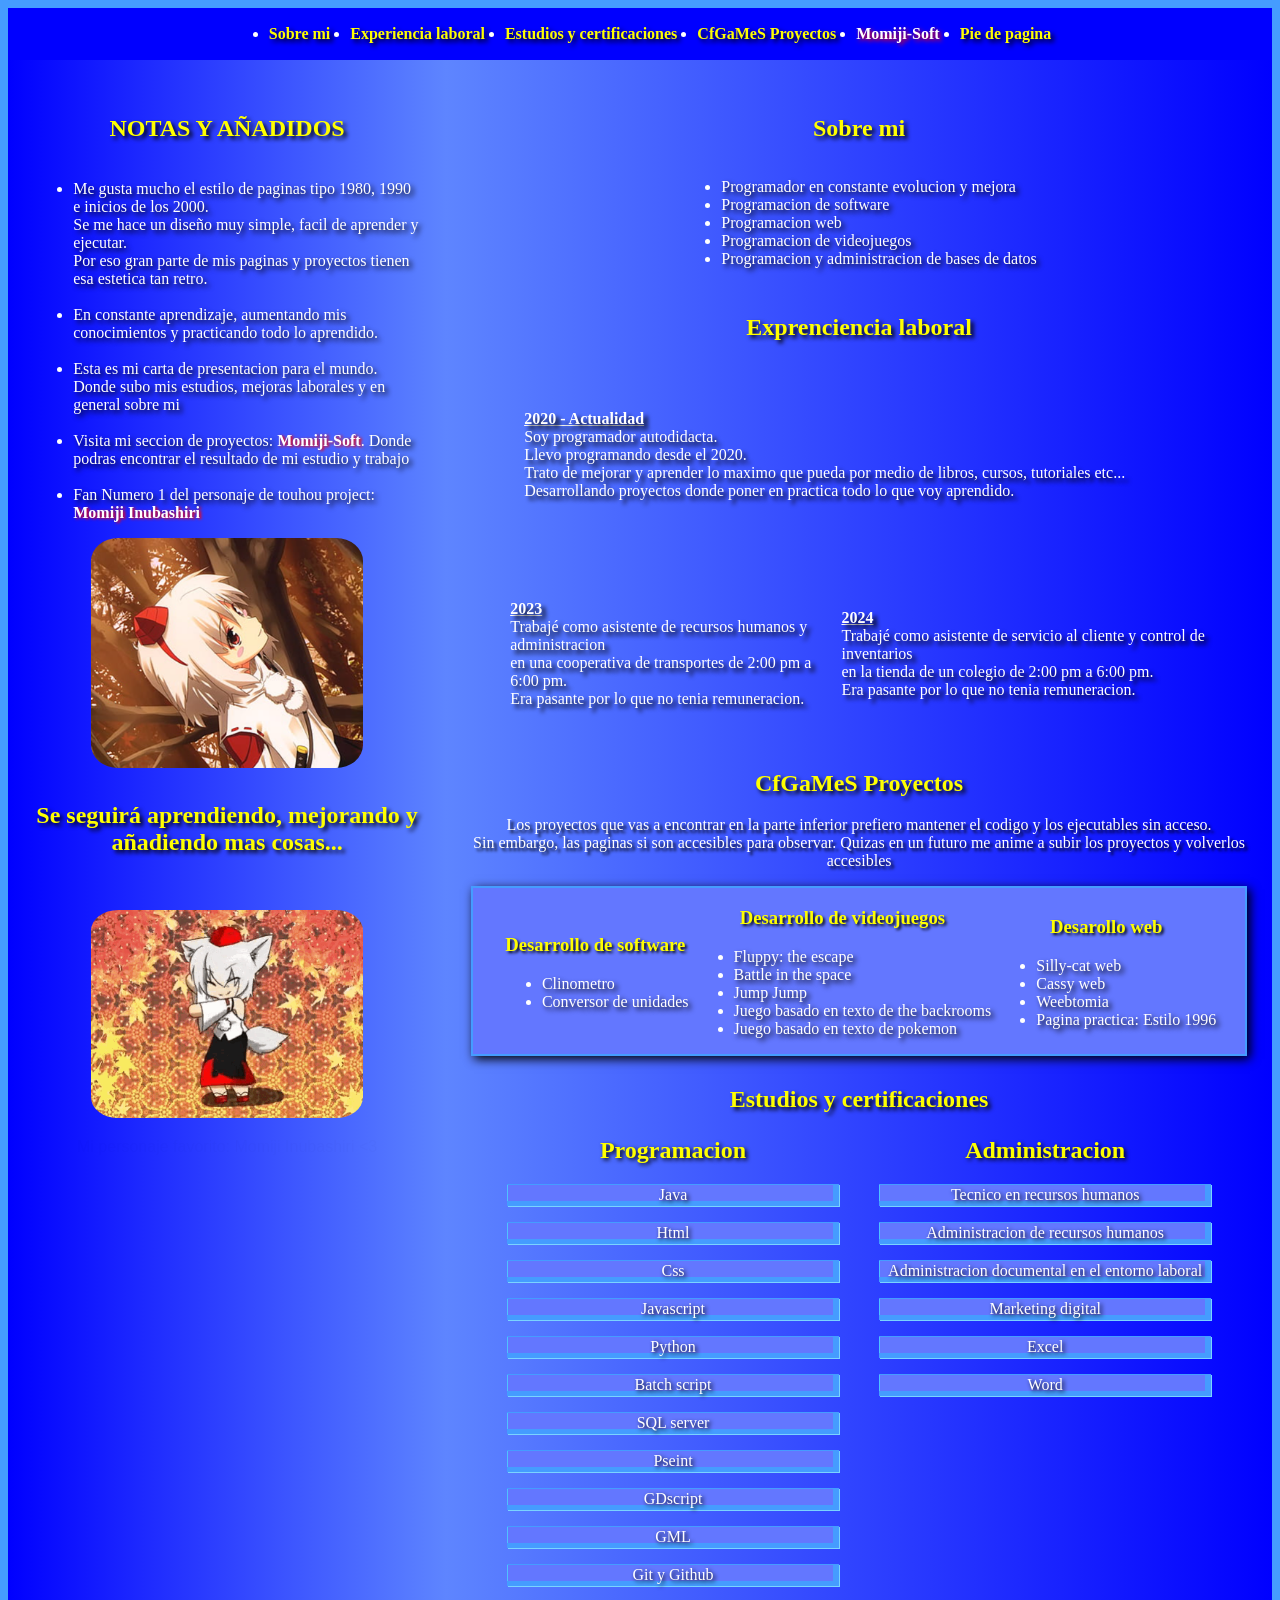
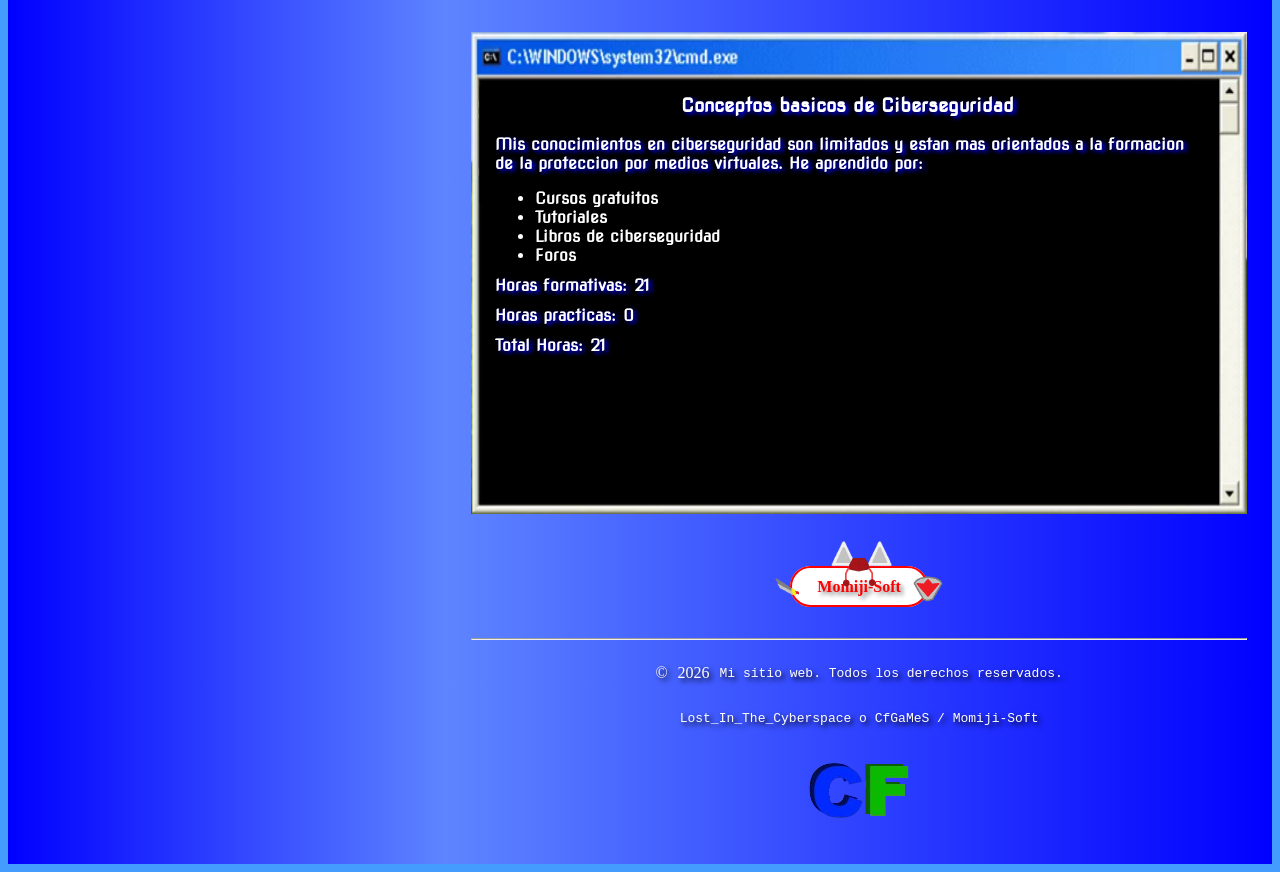
==== commit a3a691c6: "Actualizacion" ====
--- a/index.html
+++ b/index.html
@@ -145,6 +145,18 @@
                         Exprenciencia laboral
                     </h2>
                     <div class="Experiencia_laboral">
+                        <p style="padding: 2%; text-shadow: 4px 4px 4px black;">
+                            <strong style="text-decoration: underline;">
+                                2020 - Actualidad
+                            </strong>
+                            <br>
+                            Soy programador autodidacta.
+                            <br>
+                            Llevo programando desde el 2020. <br> Trato de mejorar y aprender lo maximo que pueda por medio de libros, cursos, tutoriales etc... Desarrollando proyectos
+                            donde poner en practica todo lo que voy aprendido.
+                        </p>
+                    </div>
+                    <div class="Experiencia_laboral">
                         <p>
                             <strong style="text-decoration: underline;">
                                 2023
@@ -164,18 +176,6 @@
                             <br> Era pasante por lo que no tenia remuneracion.
                         </p>
                     </div>
-                    <div class="Experiencia_laboral">
-                        <p style="padding: 2%; text-shadow: 4px 4px 4px black;">
-                            <strong style="text-decoration: underline;">
-                                2020 - Actualidad
-                            </strong>
-                            <br>
-                            Soy programador autodidacta.
-                            <br>
-                            Aprendiendo por mi cuenta y desarrollando software, videojuegos y webs
-                            <br> de manera independiente.
-                        </p>
-                    </div>
                 </div>
                 <div>
                     <h2
@@ -184,9 +184,11 @@
                     </h2>
                     <div id="CfProyectos">
                         <p style="text-align: center; color: white; text-shadow: 3px 3px 3px black;">
-                            Los proyectos que vas a encontrar en la parte inferior prefiero mantener el codigo y los ejecutables sin acceso.
+                            Los proyectos que vas a encontrar en la parte inferior prefiero mantener el codigo y los
+                            ejecutables sin acceso.
                             <br>
-                            Sin embargo, las paginas si son accesibles para observar. Quizas en un futuro me anime a subir los proyectos y volverlos accesibles
+                            Sin embargo, las paginas si son accesibles para observar. Quizas en un futuro me anime a
+                            subir los proyectos y volverlos accesibles
                         </p>
                         <div id="CfGaMeSProyectos">
                             <div id="Software">
@@ -230,7 +232,8 @@
                                 </h3>
                                 <ul>
                                     <li>
-                                        <a href="https://lost-in-the-cyberspace004.github.io/SILLY_CAT_WEB.github.io/" target="_blank">
+                                        <a href="https://lost-in-the-cyberspace004.github.io/SILLY_CAT_WEB.github.io/"
+                                            target="_blank">
                                             Silly-cat web
                                         </a>
                                     </li>
@@ -240,12 +243,14 @@
                                         </a>
                                     </li>
                                     <li>
-                                        <a href="https://lost-in-the-cyberspace004.github.io/WEBTOMIA.github.io/" target="_blank">
+                                        <a href="https://lost-in-the-cyberspace004.github.io/WEBTOMIA.github.io/"
+                                            target="_blank">
                                             Weebtomia
                                         </a>
                                     </li>
                                     <li>
-                                        <a href="https://lost-in-the-cyberspace004.github.io/Pagina_Tipo_1996.github.io/" target="_blank">
+                                        <a href="https://lost-in-the-cyberspace004.github.io/Pagina_Tipo_1996.github.io/"
+                                            target="_blank">
                                             Pagina practica: Estilo 1996
                                         </a>
                                     </li>
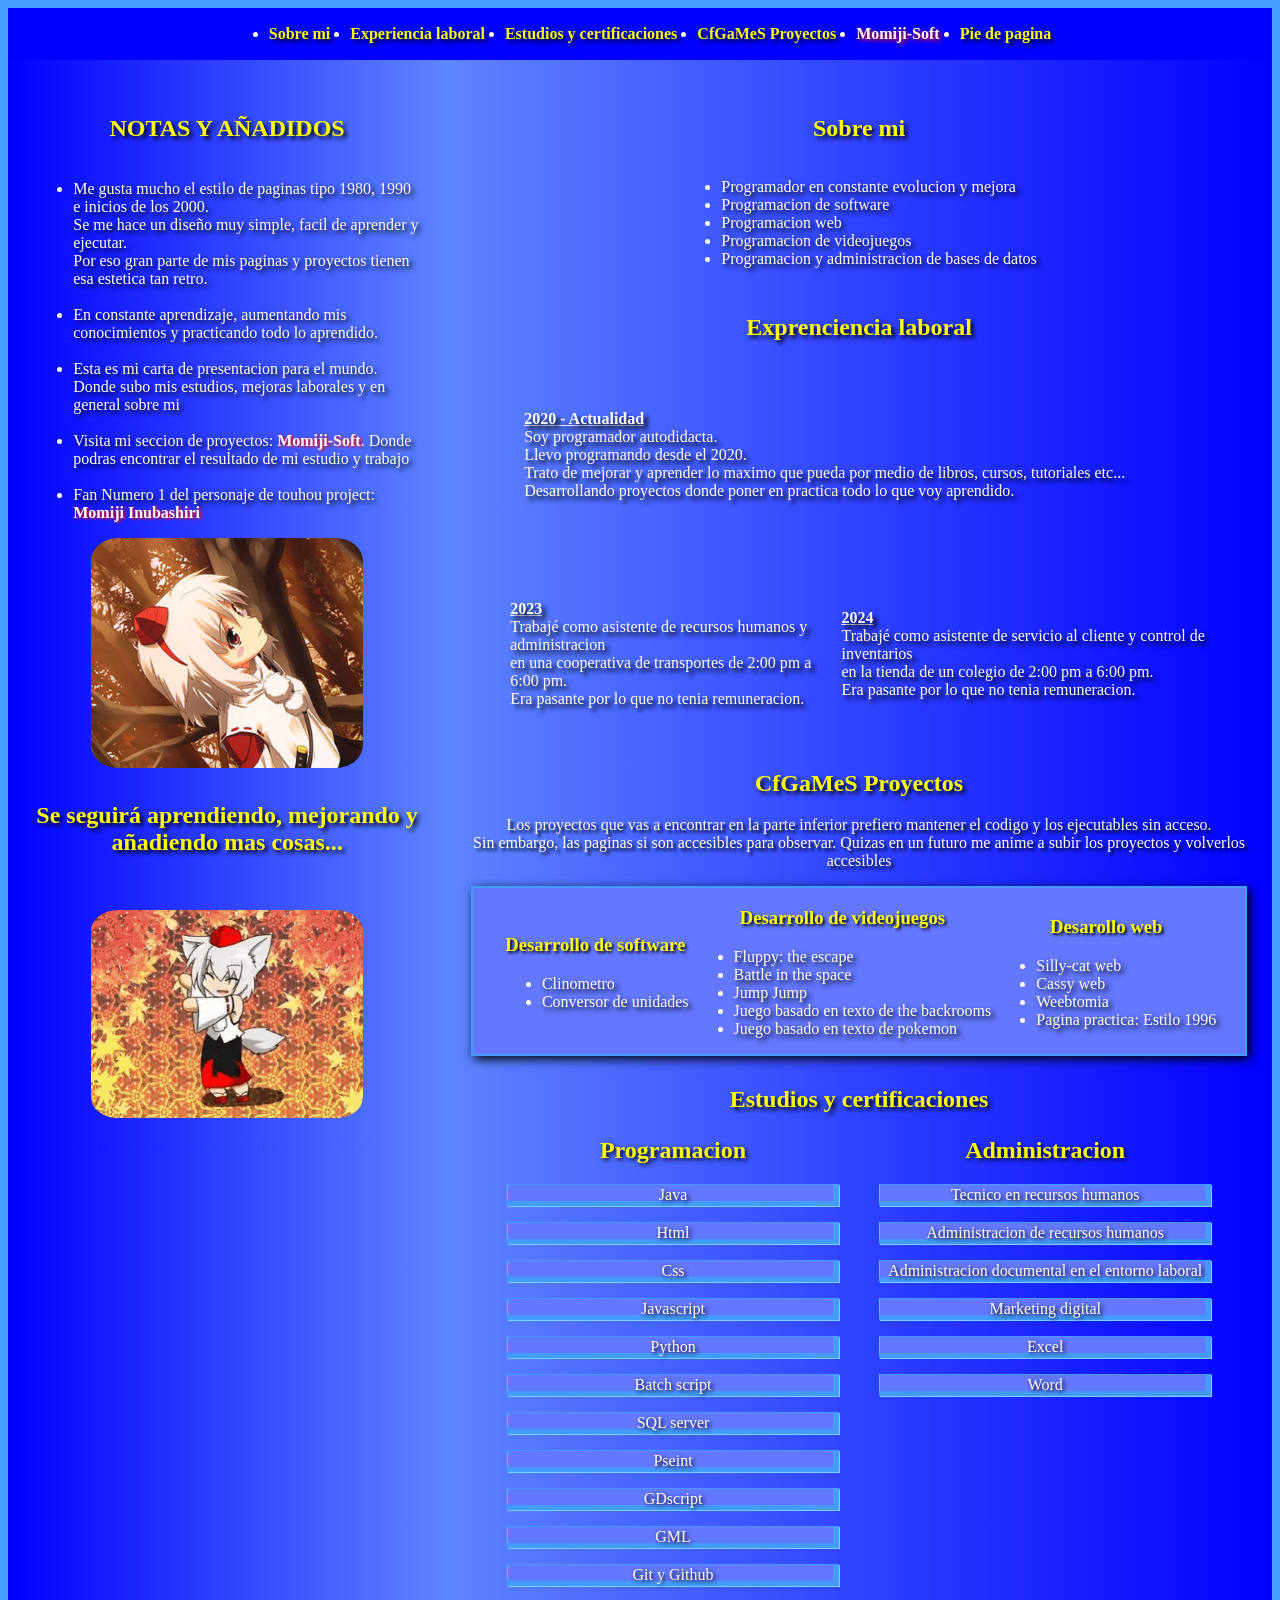
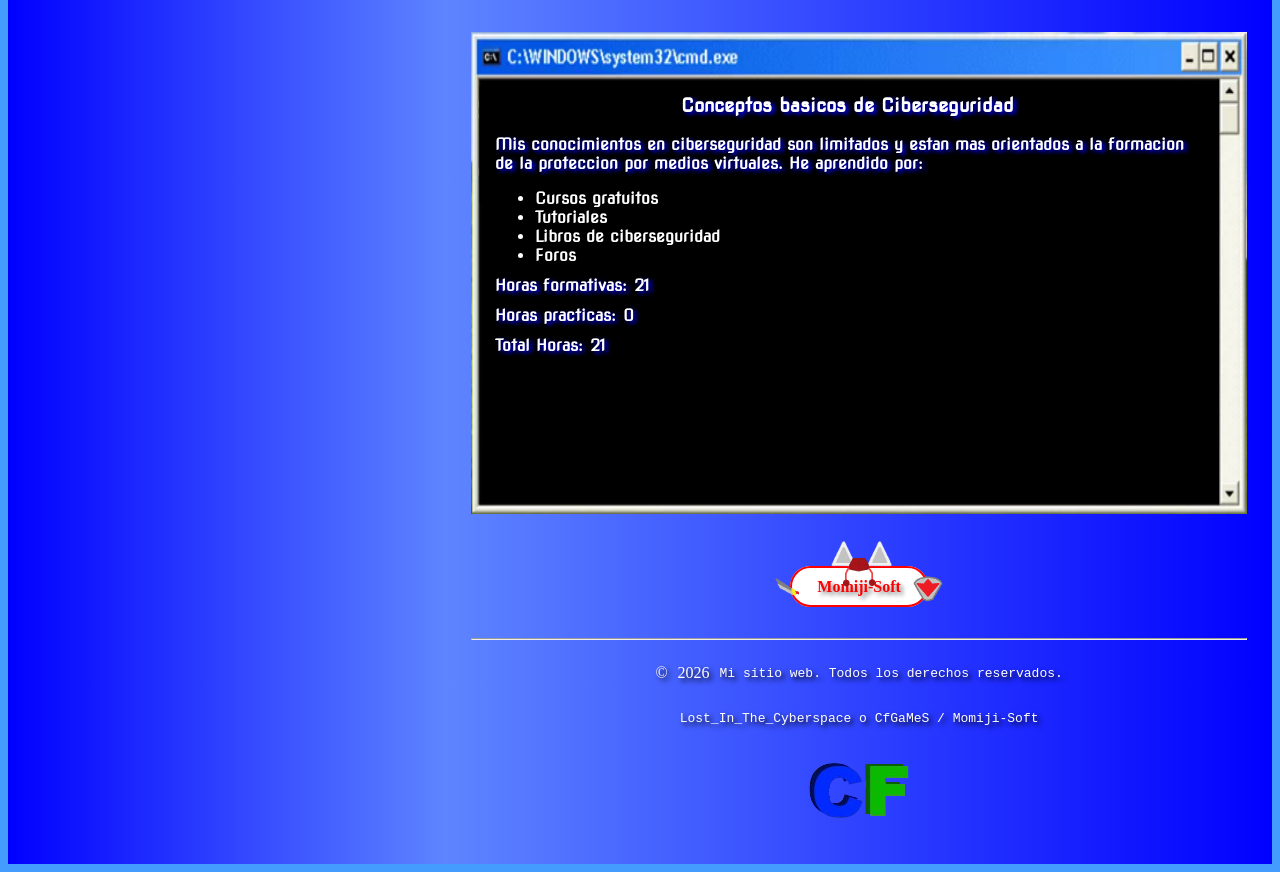
==== commit 067433dc: "Mensaje de odio para python" ====
--- a/index.html
+++ b/index.html
@@ -282,7 +282,7 @@
                                 <p>
                                     Javascript
                                 </p>
-                                <p>
+                                <p id="Python">
                                     Python
                                 </p>
                                 <p>
